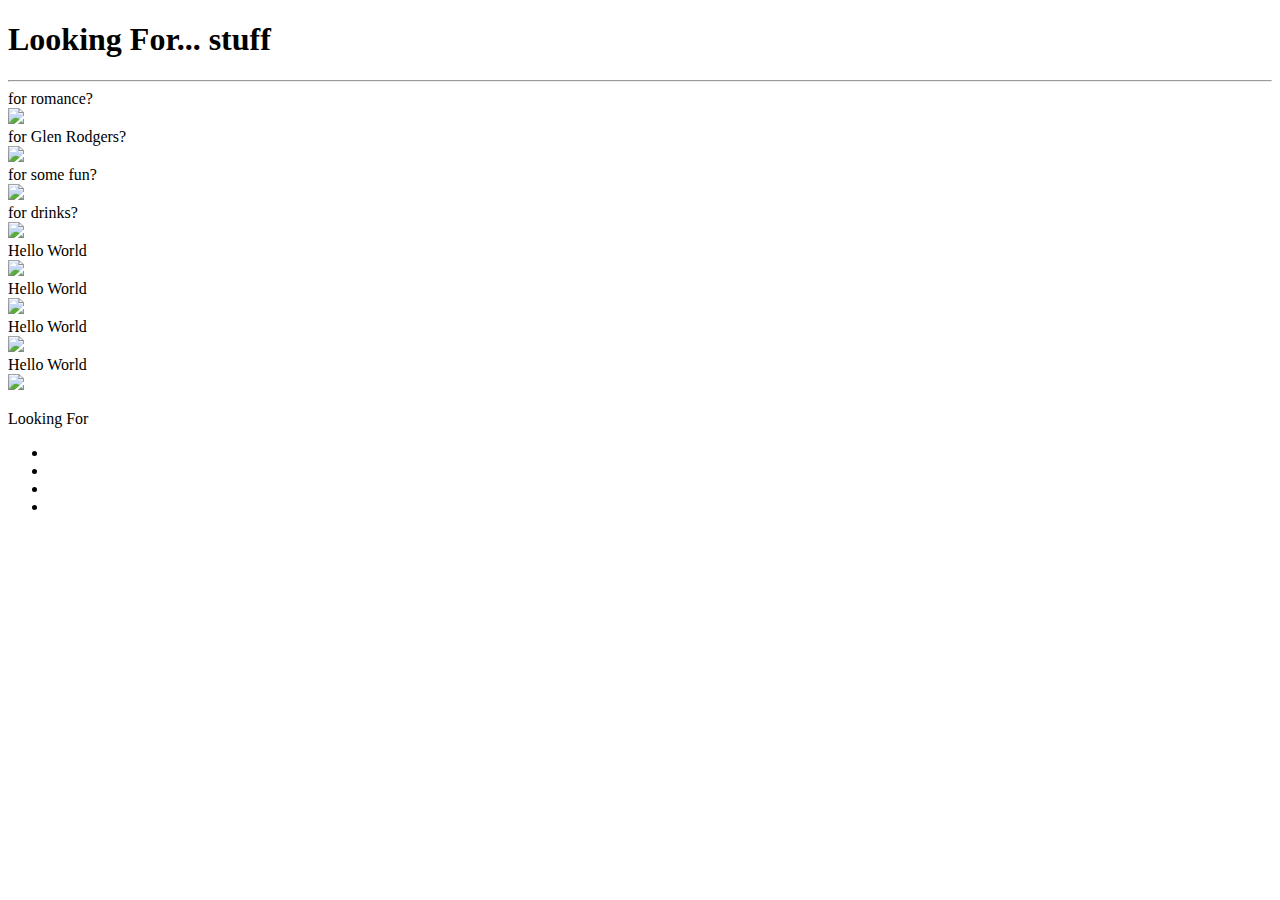
==== lfindex.html @ 816f0598 "edit2" ====
<!DOCTYPE html>
<html lang="en">
	<head>
		<meta charset="UTF-8" />
		<meta http-equiv="X-UA-Compatible" content="IE=edge,chrome=1">
		<meta name="viewport" content="width=device-width, initial-scale=1.0">
		<title>Thumbnail Grid with Expanding Preview</title>
		<link rel="stylesheet" type="text/css" href="lfcss/LFCSS.css" />
	</head>

	<body>

<div>
	<h1> Looking For... stuff</h1>
</div>
<hr />

	<div class="grid-container">
	  <article class="container">
			<div class="overlay">
				<div class="text">for romance?</div>
			</div>
			<div class="image">
				<img src="LFimages\rom.png">
			</div>
		</article>
		<article class="container">
		 <div class="overlay">
			 <div class="text">for Glen Rodgers?</div>
		 </div>
		 <div class="image">
			 <img src="LFimages\Glen.jpg">
		 </div>
	 </article>
	 <article class="container">
		<div class="overlay">
			<div class="text">for some fun?</div>
		</div>
		<div class="image">
			<img src="LFimages\fun.png">
		</div>
	</article>
	<article class="container">
		 <div class="overlay">
			 <div class="text">for drinks?</div>
		 </div>
		 <div class="image">
			 <img src="LFimages\drinks.png">
		 </div>
	 </article>
	 <article class="container">
			<div class="overlay">
				<div class="text">Hello World</div>
			</div>
			<div class="image">
				<img src="LFimages\1.jpg">
			</div>
		</article>
		<article class="container">
 			<div class="overlay">
 				<div class="text">Hello World</div>
 			</div>
 			<div class="image">
 				<img src="LFimages\1.jpg">
 			</div>
 		</article>
		<article class="container">
 			<div class="overlay">
 				<div class="text">Hello World</div>
 			</div>
 			<div class="image">
 				<img src="LFimages\2.jpg">
 			</div>
 		</article>
		<article class="container">
 			<div class="overlay">
 				<div class="text">Hello World</div>
 			</div>
 			<div class="image">
 				<img src="LFimages\2.jpg">
 			</div>
 		</article>

	</div>
<!---
	<div id="socialmedia">
		<p>
		Follow us on Facebook, Twitter & Instagram!
	</p> -->
		<!-- Add icon library -->
	<!--	<link rel="stylesheet" href="https://cdnjs.cloudflare.com/ajax/libs/font-awesome/4.7.0/css/font-awesome.min.css">
-->

		<!-- Add font awesome icons -->
		<!--
		<a href="#" class="fa fa-facebook"></a>
		<a href="#" class="fa fa-twitter"></a>
	</div> -->
	</body>

<footer class="social-footer">
  <div class="social-footer-left">
    <p> Looking For </p>
  </div>
  <div class="social-footer-icons">
    <ul class="menu simple">
      <li><a href="https://www.facebook.com/"><i class="fa fa-facebook" aria-hidden="true"></i></a></li>
      <li><a href="https://www.instagram.com/?hl=en"><i class="fa fa-instagram" aria-hidden="true"></i></a></li>
      <li><a href="https://www.pinterest.com/"><i class="fa fa-pinterest-p" aria-hidden="true"></i></a></li>
      <li><a href="https://twitter.com/?lang=en"><i class="fa fa-twitter" aria-hidden="true"></i></a></li>
    </ul>
	</footer>
  </div>
</html>

<!-- https://webdesign.tutsplus.com/tutorials/create-a-css-grid-image-gallery-with-blur-effect-and-interaction-media-queries--cms-32287 -->
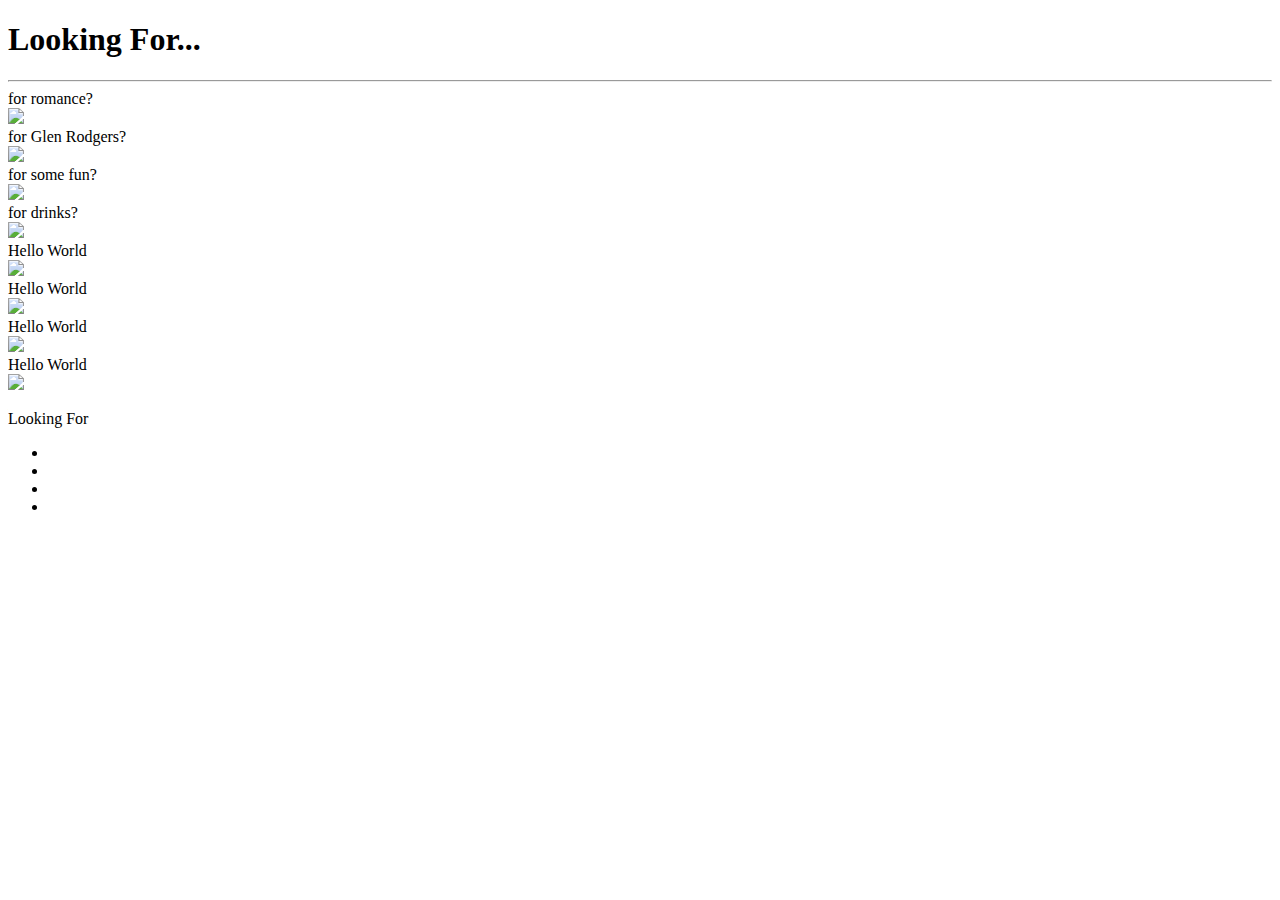
==== commit 4d0bbe31: "edit3" ====
--- a/lfindex.html
+++ b/lfindex.html
@@ -11,7 +11,7 @@
 	<body>
 
 <div>
-	<h1> Looking For... stuff</h1>
+	<h1> Looking For...</h1>
 </div>
 <hr />
 
